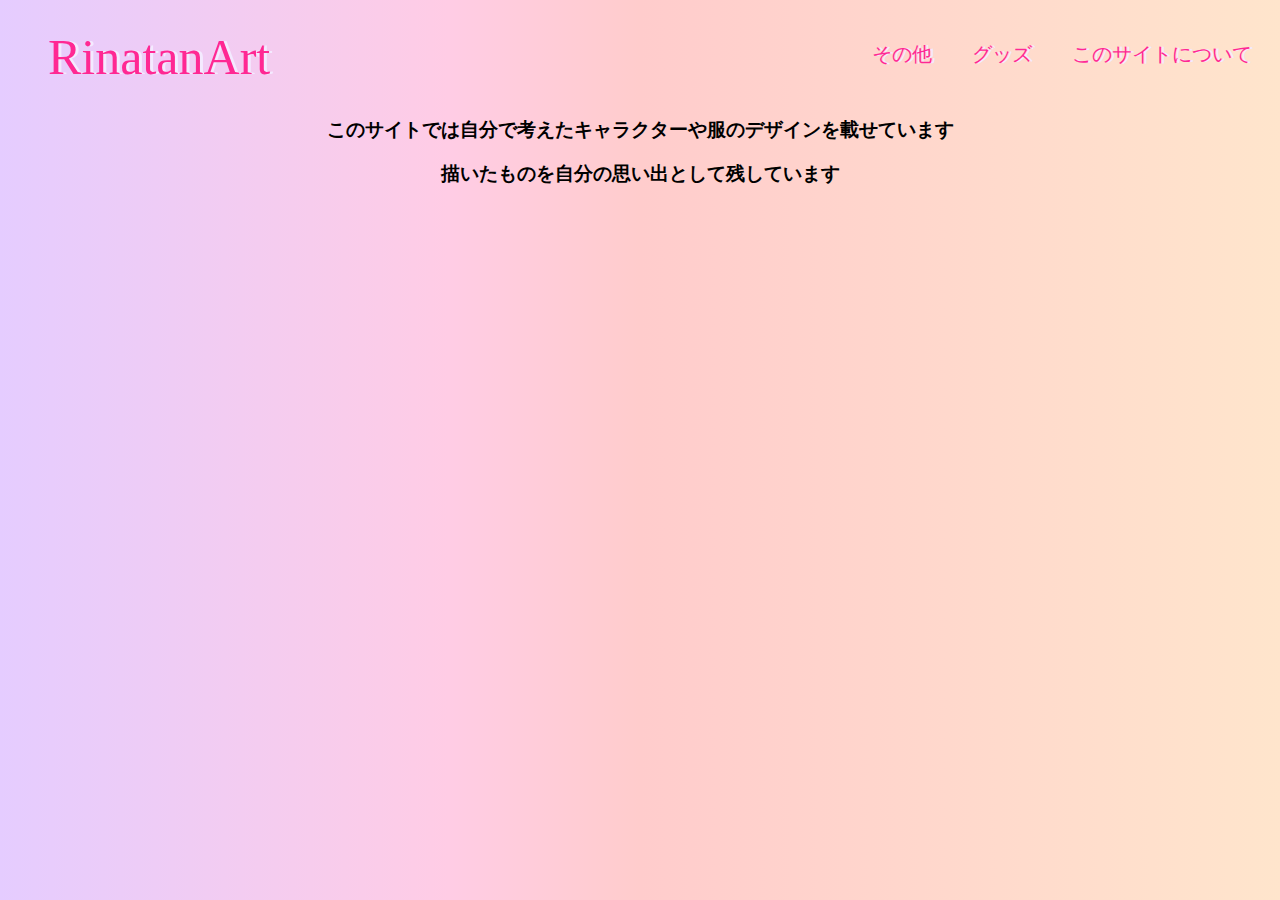
==== aboutsite.html @ 8abc04d4 "all charge" ====
<html lang="ja">


    <head>
        <meta charset="UTF-8">
        <link rel="stylesheet" href="layout.css">
        <link rel="shortcut icon" href="MC2/favicon.png">
        <title>RinatanArt</title>
    </head>



    <body>
        
        <!--ヘッダー部分-->
        <div class="header-big">

            <div class="header-logo-big">
            <p><a href="index.html">RinatanArt</a></p>
            </div>


            <div class="header-list-big">
                <ul>
                <li><a href="aboutsite.html">このサイトについて</a></li>
                <li><a href="guzzu.html">グッズ</a></li>
                <li><a href="other.html">その他</a></li>
                </ul>
            </div>

        </div>

        <div class="header-small">

            <div class="header-logo-small">
            <p><a href="index.html">RinatanArt</a></p>
            </div>


            <div class="header-list-small">
                <ul>
                <li id="li-first"><a href="aboutsite.html">このサイトについて</a></li>
                <li><a href="guzzu.html">グッズ</a></li>
                <li><a href="other.html">その他</a></li>
                </ul>
            </div>

        </div>
        <!--ヘッダー部分終了--->


        <div class="art-main">

            <div class="art">
                <h3>このサイトでは自分で考えたキャラクターや服のデザインを載せています</h3>
                <h3>描いたものを自分の思い出として残しています</h3>
            </div>
            
        </div>









    <script></script>

    </body>





</html>
---- layout.css ----
/*stylesheet*/

a{
	text-decoration:none;
}
body{
	/*background-color:#ffdbff;*/
	/*background:linear-gradient(to right,#e2c6ff,#ff89c4 35%,#ff8484 50%,);*/
	/*2つ下*/
	/*background:linear-gradient(to right,#e8d1ff,#ffa8d3 35%,#ff9e9e 50%,#ffedab);*/
	/*下から6つ目の色*/
	/*background:linear-gradient(to right,#efe0ff,#887c82 35%,#ffe0e0 50%,#ffefe0);*/	

	/*下から8つ目の色*/
	/*background:linear-gradient(to right,#ead6ff,#ffd6ea 35%,#ffd6d6 50%,#ffead6);*/

	/*下から10つ目の色*/
	background:linear-gradient(to right,#e5ccff,#ffcce5 35%,#ffcccc 50%,#ffe5cc);
}

/*ヘッダー部分*/
.header-big{
	height:90px;
	/*background-color:pink;*/
	width:100%;
}
.header-logo-big{
	font-size:50px;
	float:left;
	padding:20px 40px;
}
.header-logo-big a{
	color:#ff2893;
	text-shadow: 3px 0 0 #f4eaff;
	font-family:Comic Sans MS;
	/*color:#ff2893;*/
	/*color:#8e1eff;*/
}
.header-big p{
	color:red;
	margin:0px;
}
.header-list-big li{
	float:right;
	font-size:20px;
	font-family:Comic Sans MS;
	padding:33px 20px;
	list-style:none;
}
.header-list-big a{
	font-family:Comic Sans MS;
	color:#ff2893;
	text-shadow: 3px 0 0 #f4eaff;
}
.header-list-big{
	width:100%;
}
.header-small{
	display: none;
}
/*ヘッダー部分終了*/


/*イントロ部分*/
.intro{
	font-size:25px;
	color:#ff2893;
	text-shadow: 3px 0 0 #f4eaff;
	font-family:Comic Sans MS;
	/*background-color:#FFD5EC;*/
	width:100%;	
	margin:0px 0px;
}
.intro p{
	text-align:center;
}

/*イントロ部分終了*/


/*スライダー部分*/
.sliders{
	/*
	border-top:solid 5px blue;
	border-bottom:solid 5px blue;
	*/
	widows:100%;
	height:650px;
	overflow:hidden;
	/*padding-left:130px;*/
	/*padding-right:90px;*/
}
.slider-wrapper{
	width:300%;
	position:relative;
	left:0;
	will-change:transform;
	animation:slider 10s infinite;
}
.slide-item{
	position:relative;
	display: flex;
	float:left;
	margin:0px;
	align-items: center;
}

@keyframes slider{
	0%{
		transform:translateX(0);
	}
	33%{
		transform:translateX(-1000px);
	}
	66%{
		transform:translateX(-2000px);
	}
	100%{
		transform:translateX(0);
	}
}

#slider-small{
	display:none;
}

/*スライダー部分終了*/
	

/*検索部分*/

.color-search p{
	font-size:40px;
	font-family:Comic Sans MS;
	text-align:center;
	height:50px;
	padding:25px;
	border-top:solid 5px #ff2893;
	border-bottom:solid 5px #ff2893;
}
.color-search{
	height:100px;

}

/*検索部分終了*/



/*ペンキ画像部分*/


.main{
	height:1500px;
	background-color:none;
	margin-right:10px;
	margin-left:10px;
}
.color-item{
	display:inline-block;
	width:300px;
	height:300px;
	border:solid 1px black;
	margin-left:5%;
	margin-top:5%;
	border-radius:50%;
	
}
.color-item img{
	height:200px;
	width:200px;
	/*margin:13% 19%;*/
	margin-top:2%;
	margin-left:34%;
	border-radius: 5%;
	border-radius:15%;
	/*border:solid 3px black;*/
	border-right:solid 1px black;
	border-bottom:solid 1px black;
}
.main a{
	color:black;
}
#redticket{
	background:linear-gradient(140deg,#ff7f7f,white);
}
#pinkticket{
	background:linear-gradient(140deg,#ff7fbf,white);
}
#orangeticket{
	background:linear-gradient(140deg,#ffbf7f,white);
}
#yellowticket{
	background:linear-gradient(140deg,#ffff7f,white);
}
#greenticket{
	background:linear-gradient(140deg,#7fff7f,white);
}
#light-blueticket{
	background:linear-gradient(140deg,#7fffff,white);
}
#blueticket{
	background:linear-gradient(140deg,#7fbfff,white);
}
#purpleticket{
	background:linear-gradient(140deg,#bf7fff,white);
}
#clothticket{
	background:linear-gradient(140deg,#727272,white);
}
.color-item p{
	margin:0px;
	margin-top:17%;
	margin-left:18%;
	font-size:30px;
	font-weight:bond;
	font-family:Comic Sans MS;
	/*border-right:5px solid yellow;*/
	width:150px;
	float:left;
}
.color-item h5{
	font-size:30px;
	font-weight:bond;
	font-family:Comic Sans MS;
	/*border-right:5px solid yellow;*/
	width:150px;
	float:left;
	margin:0;
	margin:40%;
	margin-left:38%;
}
#red{

	text-shadow: crimson 1px 0px 10px;
	/*text-shadow: 1px 1px 2px crimson;*/
}
#pink{
	text-shadow: deeppink 1px 0px 10px;
}
#orange{
	text-shadow: darkorange 1px 0px 10px;
}
#yellow{
	text-shadow:yellow 1px 0px 10px;
}
#green{
	text-shadow:#228B22 1px 0px 10px;
}
#light-blue{
	text-shadow:#00BFFF 1px 0px 10px;
}
#blue{
	text-shadow:#1E90FF 1px 0px 10px;
}
#purple{
	text-shadow:#9932CC 1px 0px 10px;
}
#cloth{
	text-shadow:#525252 1px 0px 10px;
}
#blank{
	height:250px;
	width:30px;
	opacity:0.5;
}


/*ペンキ画像部分終了*/


/*color-item-ヘッダー部分*/

.header2{
	background-color:rgba(255,213,236,0.3);
	margin:0px;
	height:100px;
}
.header2 p{
	/*color:#ff2893;*/
	font-family:"Comic Sans MS";
	font-size:50px;
	text-align:center;
}



/*color-itemヘッダー部分終了*/



/*color-itemメイン部分*/


/*
.art-main{
	background-color:#003300;
	height:1000px;
	margin:0px 40px;
	border-left:10px solid yellow;
	border-right:10px solid yellow;
}
*/


/*color-itemメイン部分終了*/



/*絵の部分*/

.art{
	height:500px;
}
.art-red img{
	/*height:350px;*/
	/*width:350px;*/
	margin-top:35px;
	margin-left:45px;
	margin-right:35px;
	margin-bottom:15px;
	float:left;
	border:10px solid rgba(255,127,127,0.2);
	box-shadow:10px 10px 15px -10px;
}
.art-pink img{
	/*height:350px;*/
	/*width:350px;*/
	margin-top:35px;
	margin-left:45px;
	margin-right:35px;
	margin-bottom:15px;
	float:left;
	border:10px solid rgba(255,127,255,0.2);
	box-shadow:10px 10px 15px -10px;
}
.art-orange img{
	/*height:350px;*/
	/*width:350px;*/
	margin-top:35px;
	margin-left:45px;
	margin-right:35px;
	margin-bottom:15px;
	float:left;
	border:10px solid rgba(255,191,127,0.2);
	box-shadow:10px 10px 15px -10px;
}
.art-yellow img{
	/*height:350px;*/
	/*width:350px;*/
	margin-top:35px;
	margin-left:45px;
	margin-right:35px;
	margin-bottom:15px;
	float:left;
	border:10px solid rgba(255,255,127,0.2);
	box-shadow:10px 10px 15px -10px;
}
.art-green img{
	/*height:350px;*/
	/*width:350px;*/
	margin-top:35px;
	margin-left:45px;
	margin-right:35px;
	margin-bottom:15px;
	float:left;
	border:10px solid rgba(191,255,127,0.2);
	box-shadow:10px 10px 15px -10px;
}
.art-lightblue img{
	/*height:350px;*/
	/*width:350px;*/
	margin-top:35px;
	margin-left:45px;
	margin-right:35px;
	margin-bottom:15px;
	float:left;
	border:10px solid rgba(127,255,255,0.2);
	box-shadow:10px 10px 15px -10px;
}
.art-blue img{
	/*height:350px;*/
	/*width:350px;*/
	margin-top:35px;
	margin-left:45px;
	margin-right:35px;
	margin-bottom:15px;
	float:left;
	border:10px solid rgba(127,191,255,0.2);
	box-shadow:10px 10px 15px -10px;
}
.art-purple img{
	/*height:350px;*/
	/*width:350px;*/
	margin-top:35px;
	margin-left:45px;
	margin-right:35px;
	margin-bottom:15px;
	float:left;
	border:10px solid rgba(191,127,255,0.2);
	box-shadow:10px 10px 15px -10px;
}
.art-cloth img{
	height:400px;
	width:550px;
	margin-top:35px;
	margin-left:3%;
	/*margin-right:35px;*/
	margin-bottom:15px;
	float:left;
	border:10px solid rgba(243,243,243,0.2);
	box-shadow:10px 10px 15px -10px;
}


#pigra{
	height:350px;
	width:350px;
}


/*絵の部分終了*/


/*絵の説明文*/

.artdes{
	float:left;
	margin-top:45px;
	margin-left:20px;
	border:5px solid yellow;
	padding:5px;
	background-color:#003300;
	border-radius:10px;
}
.artdes p{
	font-family:Comic Sans MS;
	font-size:20px;
	color:white;
}


/*絵の説明文終了*/


/*いいねボタン*/

.good{
	height:100px;
	width:100px;
	margin-left:130px;
}
button{
	background-color:pink;
	height:70px;
	width:200px;
	font-size:40px;
	font-family:Comic Sans MS;
	border-radius:30px;
}


/*いいねボタン終了*/


/*yellowの部分の2個目のネズミのイラスト*/

#mouse-art{
	height:350px;
	width:500px;
	margin-right:0px;
}

/*yellowの部分の2個目のネズミのイラスト終了*/


/*greenの部分の1個目の電話のイラスト*/

#green-phone{
	height:350px;
	width:500px;
}

/*greenの部分の1個目の電話のイラスト終了*/

/*guzzuのページ*/
#guzzu_main p{
	text-align:center;
	font-family:Comic Sans MS;
	color:black;
	font-size:30px;
}

/*guzzuのページ*/


/*aboutesitaのページ*/

.about{
	margin:0;
}

.about p{
	text-align:center;
	font-family:Comic Sans MS;
	color:black;
	font-size:30px;
}

/*aboutesiteのページ終了*/

/*footer部分開始*/
#footer{
	background-color: #f9f4ff;
	height:500px;
}

/*footer部分終了*/

/*orange.html開始*/
.art h3{
	text-align:center;
}

/*orange.html終了*/


@media screen and (max-width:767px) {

/*ヘッダー部分*/
.header-big{
	display:none;
}
.header-small{
	display:block;
	height:90px;
	/*background-color:pink;*/
	width:100%;
}
.header-logo-small{
	font-size:40px;
	text-align:center;
}
.header-logo-small a{
	color:#ff2893;
	/*color:#8e1eff;*/
}
.header-small p{
	color:#ff2893;
	margin:0px;
}
.header-list-small li{
	font-size:10%;
	margin:1% 5%;
	font-family:Comic Sans MS;
	/*padding:33px 20px;*/
	list-style:none;
	float:left;
}
.header-list-small a{
	color:#ff2893;
}
#li-first{
	margin-left:23%;
}

.header-list-small{
	width:100%;
}
/*ヘッダー部分終了*/

/*イントロ部分*/
.intro{
	width:100%;
}
.intro p{
	font-size:5px;
	text-align:center;
}

/*イントロ部分終了*/

/*スライダー部分開始*/

#slider-big{
	display:none;
}

#slider-small{
	display:block;
}
#slider-small img{
	width:100%;
}


/*スライダー部分終了*/



/*カラー選択部分開始*/
.color-item{
	display:inline-block;
	width:200px;
	height:200px;
	/*border:solid 3px blue;*/
	margin-left:10%;
	margin-top:5%;
	border-radius:50%;
}
.color-item img{
	height:130px;
	width:130px;
	/*margin:13% 19%;*/
	margin-top:2%;
	margin-left:34%;
	border-radius: 5%;
	border-radius:15%;
}
.color-item p{
	margin:0px;
	margin-top:17%;
	margin-left:18%;
	font-size:20px;
	font-weight:bond;
	font-family:Comic Sans MS;
	/*border-right:5px solid yellow;*/
	width:150px;
	float:left;
}
/*カラー選択部分終了*/

/*aboutesitaのページ*/	
.about p{
	text-align:center;
	font-family:Comic Sans MS;
	color:black;
	font-size:15px;
}

/*aboutesiteのページ終了*/


/*各作品サイズ開始*/
#pigra{
	height:350px;
	width:350px;
}

.art-cloth img{
	height:400px;
	width:550px;
	margin-top:35px;
	margin-left:3%;
	/*margin-right:35px;*/
	margin-bottom:15px;
	float:left;
	border:10px solid rgba(243,243,243,0.2);
	box-shadow:10px 10px 15px -10px;
}



/*各作品サイズ終了*/



}
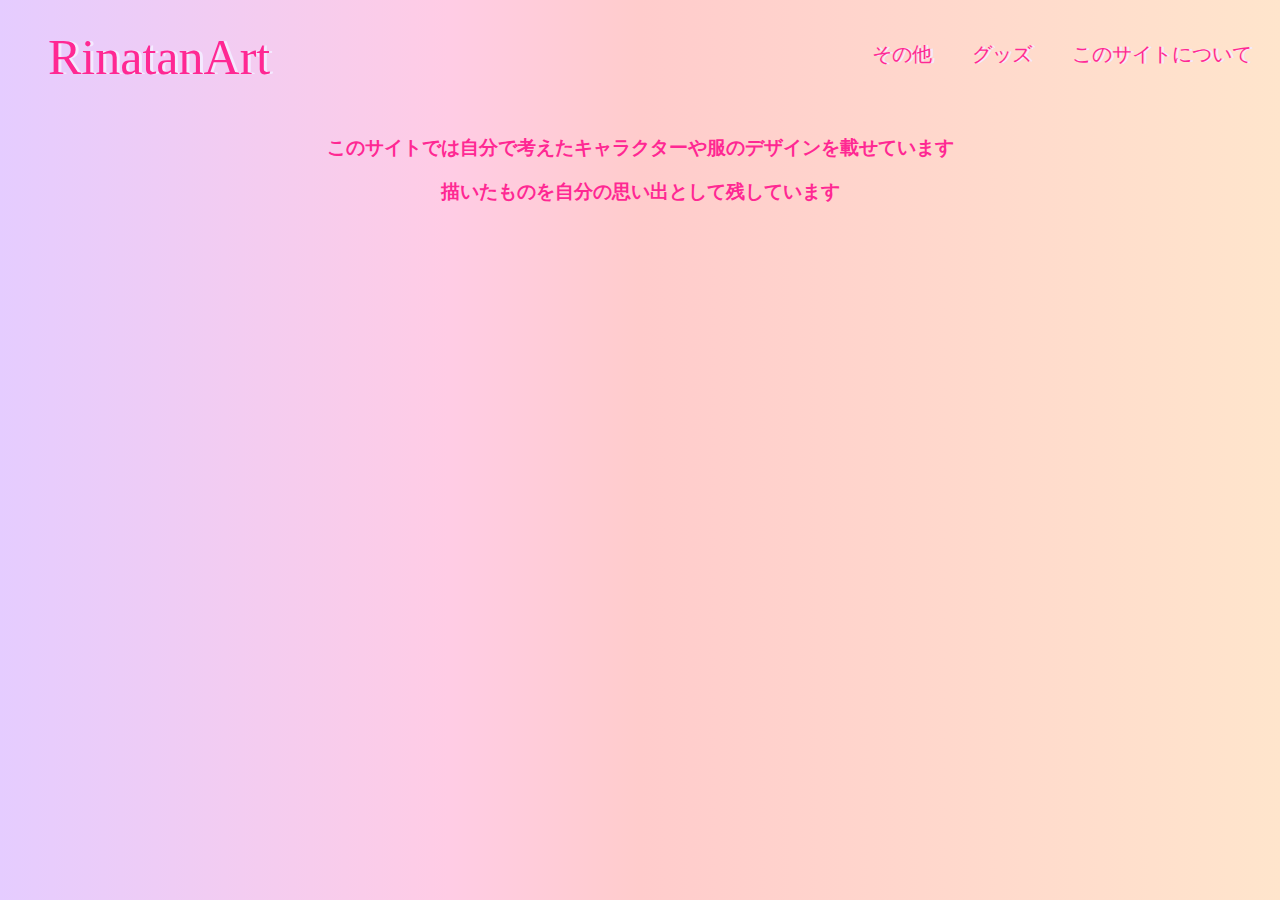
==== commit dae230cc: "other_about resite" ====
--- a/aboutsite.html
+++ b/aboutsite.html
@@ -6,6 +6,15 @@
         <link rel="stylesheet" href="layout.css">
         <link rel="shortcut icon" href="MC2/favicon.png">
         <title>RinatanArt</title>
+        <!-- Global site tag (gtag.js) - Google Analytics -->
+        <script async src="https://www.googletagmanager.com/gtag/js?id=G-3Z1XG02672"></script>
+        <script>
+            window.dataLayer = window.dataLayer || [];
+            function gtag(){dataLayer.push(arguments);}
+            gtag('js', new Date());
+
+            gtag('config', 'G-3Z1XG02672');
+        </script>
     </head>
 
 
@@ -52,6 +61,7 @@
         <div class="art-main">
 
             <div class="art">
+                <br>
                 <h3>このサイトでは自分で考えたキャラクターや服のデザインを載せています</h3>
                 <h3>描いたものを自分の思い出として残しています</h3>
             </div>
--- a/layout.css
+++ b/layout.css
@@ -1,667 +1,623 @@
 /*stylesheet*/
 
-a{
-	text-decoration:none;
-}
-body{
-	/*background-color:#ffdbff;*/
-	/*background:linear-gradient(to right,#e2c6ff,#ff89c4 35%,#ff8484 50%,);*/
-	/*2つ下*/
-	/*background:linear-gradient(to right,#e8d1ff,#ffa8d3 35%,#ff9e9e 50%,#ffedab);*/
-	/*下から6つ目の色*/
-	/*background:linear-gradient(to right,#efe0ff,#887c82 35%,#ffe0e0 50%,#ffefe0);*/	
-
-	/*下から8つ目の色*/
-	/*background:linear-gradient(to right,#ead6ff,#ffd6ea 35%,#ffd6d6 50%,#ffead6);*/
-
-	/*下から10つ目の色*/
-	background:linear-gradient(to right,#e5ccff,#ffcce5 35%,#ffcccc 50%,#ffe5cc);
-}
-
-/*ヘッダー部分*/
-.header-big{
-	height:90px;
-	/*background-color:pink;*/
-	width:100%;
-}
-.header-logo-big{
-	font-size:50px;
-	float:left;
-	padding:20px 40px;
-}
-.header-logo-big a{
-	color:#ff2893;
-	text-shadow: 3px 0 0 #f4eaff;
-	font-family:Comic Sans MS;
-	/*color:#ff2893;*/
-	/*color:#8e1eff;*/
-}
-.header-big p{
-	color:red;
-	margin:0px;
-}
-.header-list-big li{
-	float:right;
-	font-size:20px;
-	font-family:Comic Sans MS;
-	padding:33px 20px;
-	list-style:none;
-}
-.header-list-big a{
-	font-family:Comic Sans MS;
-	color:#ff2893;
-	text-shadow: 3px 0 0 #f4eaff;
-}
-.header-list-big{
-	width:100%;
-}
-.header-small{
-	display: none;
-}
-/*ヘッダー部分終了*/
-
-
-/*イントロ部分*/
-.intro{
-	font-size:25px;
-	color:#ff2893;
-	text-shadow: 3px 0 0 #f4eaff;
-	font-family:Comic Sans MS;
-	/*background-color:#FFD5EC;*/
-	width:100%;	
-	margin:0px 0px;
-}
-.intro p{
-	text-align:center;
-}
-
-/*イントロ部分終了*/
-
-
-/*スライダー部分*/
-.sliders{
-	/*
-	border-top:solid 5px blue;
-	border-bottom:solid 5px blue;
-	*/
-	widows:100%;
-	height:650px;
-	overflow:hidden;
-	/*padding-left:130px;*/
-	/*padding-right:90px;*/
-}
-.slider-wrapper{
-	width:300%;
-	position:relative;
-	left:0;
-	will-change:transform;
-	animation:slider 10s infinite;
-}
-.slide-item{
-	position:relative;
-	display: flex;
-	float:left;
-	margin:0px;
-	align-items: center;
-}
-
-@keyframes slider{
-	0%{
-		transform:translateX(0);
-	}
-	33%{
-		transform:translateX(-1000px);
-	}
-	66%{
-		transform:translateX(-2000px);
-	}
-	100%{
-		transform:translateX(0);
-	}
-}
-
-#slider-small{
-	display:none;
-}
-
-/*スライダー部分終了*/
-	
-
-/*検索部分*/
-
-.color-search p{
-	font-size:40px;
-	font-family:Comic Sans MS;
-	text-align:center;
-	height:50px;
-	padding:25px;
-	border-top:solid 5px #ff2893;
-	border-bottom:solid 5px #ff2893;
-}
-.color-search{
-	height:100px;
-
-}
-
-/*検索部分終了*/
-
-
-
-/*ペンキ画像部分*/
-
-
-.main{
-	height:1500px;
-	background-color:none;
-	margin-right:10px;
-	margin-left:10px;
-}
-.color-item{
-	display:inline-block;
-	width:300px;
-	height:300px;
-	border:solid 1px black;
-	margin-left:5%;
-	margin-top:5%;
-	border-radius:50%;
-	
-}
-.color-item img{
-	height:200px;
-	width:200px;
-	/*margin:13% 19%;*/
-	margin-top:2%;
-	margin-left:34%;
-	border-radius: 5%;
-	border-radius:15%;
-	/*border:solid 3px black;*/
-	border-right:solid 1px black;
-	border-bottom:solid 1px black;
-}
-.main a{
-	color:black;
-}
-#redticket{
-	background:linear-gradient(140deg,#ff7f7f,white);
-}
-#pinkticket{
-	background:linear-gradient(140deg,#ff7fbf,white);
-}
-#orangeticket{
-	background:linear-gradient(140deg,#ffbf7f,white);
-}
-#yellowticket{
-	background:linear-gradient(140deg,#ffff7f,white);
-}
-#greenticket{
-	background:linear-gradient(140deg,#7fff7f,white);
-}
-#light-blueticket{
-	background:linear-gradient(140deg,#7fffff,white);
-}
-#blueticket{
-	background:linear-gradient(140deg,#7fbfff,white);
-}
-#purpleticket{
-	background:linear-gradient(140deg,#bf7fff,white);
-}
-#clothticket{
-	background:linear-gradient(140deg,#727272,white);
-}
-.color-item p{
-	margin:0px;
-	margin-top:17%;
-	margin-left:18%;
-	font-size:30px;
-	font-weight:bond;
-	font-family:Comic Sans MS;
-	/*border-right:5px solid yellow;*/
-	width:150px;
-	float:left;
-}
-.color-item h5{
-	font-size:30px;
-	font-weight:bond;
-	font-family:Comic Sans MS;
-	/*border-right:5px solid yellow;*/
-	width:150px;
-	float:left;
-	margin:0;
-	margin:40%;
-	margin-left:38%;
-}
-#red{
-
-	text-shadow: crimson 1px 0px 10px;
-	/*text-shadow: 1px 1px 2px crimson;*/
-}
-#pink{
-	text-shadow: deeppink 1px 0px 10px;
-}
-#orange{
-	text-shadow: darkorange 1px 0px 10px;
-}
-#yellow{
-	text-shadow:yellow 1px 0px 10px;
-}
-#green{
-	text-shadow:#228B22 1px 0px 10px;
-}
-#light-blue{
-	text-shadow:#00BFFF 1px 0px 10px;
-}
-#blue{
-	text-shadow:#1E90FF 1px 0px 10px;
-}
-#purple{
-	text-shadow:#9932CC 1px 0px 10px;
-}
-#cloth{
-	text-shadow:#525252 1px 0px 10px;
-}
-#blank{
-	height:250px;
-	width:30px;
-	opacity:0.5;
-}
-
-
-/*ペンキ画像部分終了*/
-
-
-/*color-item-ヘッダー部分*/
-
-.header2{
-	background-color:rgba(255,213,236,0.3);
-	margin:0px;
-	height:100px;
-}
-.header2 p{
-	/*color:#ff2893;*/
-	font-family:"Comic Sans MS";
-	font-size:50px;
-	text-align:center;
-}
-
-
-
-/*color-itemヘッダー部分終了*/
-
-
-
-/*color-itemメイン部分*/
-
-
-/*
-.art-main{
-	background-color:#003300;
-	height:1000px;
-	margin:0px 40px;
-	border-left:10px solid yellow;
-	border-right:10px solid yellow;
-}
-*/
-
-
-/*color-itemメイン部分終了*/
-
-
-
-/*絵の部分*/
-
-.art{
-	height:500px;
-}
-.art-red img{
-	/*height:350px;*/
-	/*width:350px;*/
-	margin-top:35px;
-	margin-left:45px;
-	margin-right:35px;
-	margin-bottom:15px;
-	float:left;
-	border:10px solid rgba(255,127,127,0.2);
-	box-shadow:10px 10px 15px -10px;
-}
-.art-pink img{
-	/*height:350px;*/
-	/*width:350px;*/
-	margin-top:35px;
-	margin-left:45px;
-	margin-right:35px;
-	margin-bottom:15px;
-	float:left;
-	border:10px solid rgba(255,127,255,0.2);
-	box-shadow:10px 10px 15px -10px;
-}
-.art-orange img{
-	/*height:350px;*/
-	/*width:350px;*/
-	margin-top:35px;
-	margin-left:45px;
-	margin-right:35px;
-	margin-bottom:15px;
-	float:left;
-	border:10px solid rgba(255,191,127,0.2);
-	box-shadow:10px 10px 15px -10px;
-}
-.art-yellow img{
-	/*height:350px;*/
-	/*width:350px;*/
-	margin-top:35px;
-	margin-left:45px;
-	margin-right:35px;
-	margin-bottom:15px;
-	float:left;
-	border:10px solid rgba(255,255,127,0.2);
-	box-shadow:10px 10px 15px -10px;
-}
-.art-green img{
-	/*height:350px;*/
-	/*width:350px;*/
-	margin-top:35px;
-	margin-left:45px;
-	margin-right:35px;
-	margin-bottom:15px;
-	float:left;
-	border:10px solid rgba(191,255,127,0.2);
-	box-shadow:10px 10px 15px -10px;
-}
-.art-lightblue img{
-	/*height:350px;*/
-	/*width:350px;*/
-	margin-top:35px;
-	margin-left:45px;
-	margin-right:35px;
-	margin-bottom:15px;
-	float:left;
-	border:10px solid rgba(127,255,255,0.2);
-	box-shadow:10px 10px 15px -10px;
-}
-.art-blue img{
-	/*height:350px;*/
-	/*width:350px;*/
-	margin-top:35px;
-	margin-left:45px;
-	margin-right:35px;
-	margin-bottom:15px;
-	float:left;
-	border:10px solid rgba(127,191,255,0.2);
-	box-shadow:10px 10px 15px -10px;
-}
-.art-purple img{
-	/*height:350px;*/
-	/*width:350px;*/
-	margin-top:35px;
-	margin-left:45px;
-	margin-right:35px;
-	margin-bottom:15px;
-	float:left;
-	border:10px solid rgba(191,127,255,0.2);
-	box-shadow:10px 10px 15px -10px;
-}
-.art-cloth img{
-	height:400px;
-	width:550px;
-	margin-top:35px;
-	margin-left:3%;
-	/*margin-right:35px;*/
-	margin-bottom:15px;
-	float:left;
-	border:10px solid rgba(243,243,243,0.2);
-	box-shadow:10px 10px 15px -10px;
-}
-
-
-#pigra{
-	height:350px;
-	width:350px;
-}
-
-
-/*絵の部分終了*/
-
-
-/*絵の説明文*/
-
-.artdes{
-	float:left;
-	margin-top:45px;
-	margin-left:20px;
-	border:5px solid yellow;
-	padding:5px;
-	background-color:#003300;
-	border-radius:10px;
-}
-.artdes p{
-	font-family:Comic Sans MS;
-	font-size:20px;
-	color:white;
-}
-
-
-/*絵の説明文終了*/
-
-
-/*いいねボタン*/
-
-.good{
-	height:100px;
-	width:100px;
-	margin-left:130px;
-}
-button{
-	background-color:pink;
-	height:70px;
-	width:200px;
-	font-size:40px;
-	font-family:Comic Sans MS;
-	border-radius:30px;
-}
-
-
-/*いいねボタン終了*/
-
-
-/*yellowの部分の2個目のネズミのイラスト*/
-
-#mouse-art{
-	height:350px;
-	width:500px;
-	margin-right:0px;
-}
-
-/*yellowの部分の2個目のネズミのイラスト終了*/
-
-
-/*greenの部分の1個目の電話のイラスト*/
-
-#green-phone{
-	height:350px;
-	width:500px;
-}
-
-/*greenの部分の1個目の電話のイラスト終了*/
-
-/*guzzuのページ*/
-#guzzu_main p{
-	text-align:center;
-	font-family:Comic Sans MS;
-	color:black;
-	font-size:30px;
-}
-
-/*guzzuのページ*/
-
-
-/*aboutesitaのページ*/
-
-.about{
-	margin:0;
-}
-
-.about p{
-	text-align:center;
-	font-family:Comic Sans MS;
-	color:black;
-	font-size:30px;
-}
-
-/*aboutesiteのページ終了*/
-
-/*footer部分開始*/
-#footer{
-	background-color: #f9f4ff;
-	height:500px;
-}
-
-/*footer部分終了*/
-
-/*orange.html開始*/
-.art h3{
-	text-align:center;
-}
-
-/*orange.html終了*/
-
-
-@media screen and (max-width:767px) {
-
-/*ヘッダー部分*/
-.header-big{
-	display:none;
-}
-.header-small{
-	display:block;
-	height:90px;
-	/*background-color:pink;*/
-	width:100%;
-}
-.header-logo-small{
-	font-size:40px;
-	text-align:center;
-}
-.header-logo-small a{
-	color:#ff2893;
-	/*color:#8e1eff;*/
-}
-.header-small p{
-	color:#ff2893;
-	margin:0px;
-}
-.header-list-small li{
-	font-size:10%;
-	margin:1% 5%;
-	font-family:Comic Sans MS;
-	/*padding:33px 20px;*/
-	list-style:none;
-	float:left;
-}
-.header-list-small a{
-	color:#ff2893;
-}
-#li-first{
-	margin-left:23%;
-}
-
-.header-list-small{
-	width:100%;
-}
-/*ヘッダー部分終了*/
-
-/*イントロ部分*/
-.intro{
-	width:100%;
-}
-.intro p{
-	font-size:5px;
-	text-align:center;
-}
-
-/*イントロ部分終了*/
-
-/*スライダー部分開始*/
-
-#slider-big{
-	display:none;
-}
-
-#slider-small{
-	display:block;
-}
-#slider-small img{
-	width:100%;
-}
-
-
-/*スライダー部分終了*/
-
-
-
-/*カラー選択部分開始*/
-.color-item{
-	display:inline-block;
-	width:200px;
-	height:200px;
-	/*border:solid 3px blue;*/
-	margin-left:10%;
-	margin-top:5%;
-	border-radius:50%;
-}
-.color-item img{
-	height:130px;
-	width:130px;
-	/*margin:13% 19%;*/
-	margin-top:2%;
-	margin-left:34%;
-	border-radius: 5%;
-	border-radius:15%;
-}
-.color-item p{
-	margin:0px;
-	margin-top:17%;
-	margin-left:18%;
-	font-size:20px;
-	font-weight:bond;
-	font-family:Comic Sans MS;
-	/*border-right:5px solid yellow;*/
-	width:150px;
-	float:left;
-}
-/*カラー選択部分終了*/
-
-/*aboutesitaのページ*/	
-.about p{
-	text-align:center;
-	font-family:Comic Sans MS;
-	color:black;
-	font-size:15px;
-}
-
-/*aboutesiteのページ終了*/
-
-
-/*各作品サイズ開始*/
-#pigra{
-	height:350px;
-	width:350px;
-}
-
-.art-cloth img{
-	height:400px;
-	width:550px;
-	margin-top:35px;
-	margin-left:3%;
-	/*margin-right:35px;*/
-	margin-bottom:15px;
-	float:left;
-	border:10px solid rgba(243,243,243,0.2);
-	box-shadow:10px 10px 15px -10px;
-}
-
-
-
-/*各作品サイズ終了*/
+	a{
+		text-decoration:none;
+	}
+	body{
+		/*background-color:#ffdbff;*/
+		/*background:linear-gradient(to right,#e2c6ff,#ff89c4 35%,#ff8484 50%,);*/
+		/*2つ下*/
+		/*background:linear-gradient(to right,#e8d1ff,#ffa8d3 35%,#ff9e9e 50%,#ffedab);*/
+		/*下から6つ目の色*/
+		/*background:linear-gradient(to right,#efe0ff,#887c82 35%,#ffe0e0 50%,#ffefe0);*/	
+
+		/*下から8つ目の色*/
+		/*background:linear-gradient(to right,#ead6ff,#ffd6ea 35%,#ffd6d6 50%,#ffead6);*/
+
+		/*下から10つ目の色*/
+		background:linear-gradient(to right,#e5ccff,#ffcce5 35%,#ffcccc 50%,#ffe5cc);
+	}
+	
+	/*ヘッダー部分*/
+	.header-big{
+		height:90px;
+		/*background-color:pink;*/
+		width:100%;
+	}
+	.header-logo-big{
+		font-size:50px;
+		float:left;
+		padding:20px 40px;
+	}
+	.header-logo-big a{
+		color:#ff2893;
+		text-shadow: 3px 0 0 #f4eaff;
+		font-family:Comic Sans MS;
+		/*color:#ff2893;*/
+		/*color:#8e1eff;*/
+	}
+	.header-big p{
+		color:red;
+		margin:0px;
+	}
+	.header-list-big li{
+		float:right;
+		font-size:20px;
+		font-family:Comic Sans MS;
+		padding:33px 20px;
+		list-style:none;
+	}
+	.header-list-big a{
+		font-family:Comic Sans MS;
+		color:#ff2893;
+		text-shadow: 3px 0 0 #f4eaff;
+	}
+	.header-list-big{
+		width:100%;
+	}
+	.header-small{
+		display: none;
+	}
+	/*ヘッダー部分終了*/
+	
+	
+	/*イントロ部分*/
+	.intro{
+		font-size:25px;
+		color:#ff2893;
+		text-shadow: 3px 0 0 #f4eaff;
+		font-family:Comic Sans MS;
+		/*background-color:#FFD5EC;*/
+		width:100%;	
+		margin:0px 0px;
+	}
+	.intro p{
+		text-align:center;
+	}
+	
+	/*イントロ部分終了*/
+	
+	
+	/*スライダー部分*/
+	.sliders{
+		/*
+		border-top:solid 5px blue;
+		border-bottom:solid 5px blue;
+		*/
+		widows:100%;
+		height:650px;
+		overflow:hidden;
+		/*padding-left:130px;*/
+		/*padding-right:90px;*/
+	}
+	.slider-wrapper{
+		width:300%;
+		position:relative;
+		left:0;
+		will-change:transform;
+		animation:slider 10s infinite;
+	}
+	.slide-item{
+		position:relative;
+		display: flex;
+		float:left;
+		margin:0px;
+		align-items: center;
+	}
+	
+	@keyframes slider{
+		0%{
+			transform:translateX(0);
+		}
+		33%{
+			transform:translateX(-1000px);
+		}
+		66%{
+			transform:translateX(-2000px);
+		}
+		100%{
+			transform:translateX(0);
+		}
+	}
+
+	#slider-small{
+		display:none;
+	}
+
+	/*スライダー部分終了*/
+		
+	
+	/*検索部分*/
+	
+	.color-search p{
+		font-size:40px;
+		font-family:Comic Sans MS;
+		text-align:center;
+		height:50px;
+		padding:25px;
+		border-top:solid 5px #ff2893;
+		border-bottom:solid 5px #ff2893;
+	}
+	.color-search{
+		height:100px;
+
+	}
+	
+	/*検索部分終了*/
+	
+	
+	
+	/*ペンキ画像部分*/
+	
+	
+	.main{
+		height:1500px;
+		background-color:none;
+		margin-right:10px;
+		margin-left:10px;
+	}
+	.color-item{
+		display:inline-block;
+		width:300px;
+		height:300px;
+		border:solid 1px black;
+		margin-left:7%;
+		margin-top:5%;
+		border-radius:50%;
+		
+	}
+	.color-item img{
+		height:200px;
+		width:200px;
+		/*margin:13% 19%;*/
+		margin-top:2%;
+		margin-left:34%;
+		border-radius: 5%;
+		border-radius:15%;
+		/*border:solid 3px black;*/
+		border-right:solid 1px black;
+		border-bottom:solid 1px black;
+	}
+	.main a{
+		color:black;
+	}
+	#redticket{
+		background:linear-gradient(140deg,#ff7f7f,white);
+	}
+	#pinkticket{
+		background:linear-gradient(140deg,#ff7fbf,white);
+	}
+	#orangeticket{
+		background:linear-gradient(140deg,#ffbf7f,white);
+	}
+	#yellowticket{
+		background:linear-gradient(140deg,#ffff7f,white);
+	}
+	#greenticket{
+		background:linear-gradient(140deg,#7fff7f,white);
+	}
+	#light-blueticket{
+		background:linear-gradient(140deg,#7fffff,white);
+	}
+	#blueticket{
+		background:linear-gradient(140deg,#7fbfff,white);
+	}
+	#purpleticket{
+		background:linear-gradient(140deg,#bf7fff,white);
+	}
+	#clothticket{
+		background:linear-gradient(140deg,#727272,white);
+	}
+	.color-item p{
+		margin:0px;
+		margin-top:17%;
+		margin-left:18%;
+		font-size:30px;
+		font-weight:bond;
+		font-family:Comic Sans MS;
+		/*border-right:5px solid yellow;*/
+		width:150px;
+		float:left;
+	}
+	.color-item h5{
+		font-size:30px;
+		font-weight:bond;
+		font-family:Comic Sans MS;
+		/*border-right:5px solid yellow;*/
+		width:150px;
+		float:left;
+		margin:0;
+		margin:40%;
+		margin-left:38%;
+	}
+	#red{
+
+		text-shadow: crimson 1px 0px 10px;
+		/*text-shadow: 1px 1px 2px crimson;*/
+	}
+	#pink{
+		text-shadow: deeppink 1px 0px 10px;
+	}
+	#orange{
+		text-shadow: darkorange 1px 0px 10px;
+	}
+	#yellow{
+		text-shadow:yellow 1px 0px 10px;
+	}
+	#green{
+		text-shadow:#228B22 1px 0px 10px;
+	}
+	#light-blue{
+		text-shadow:#00BFFF 1px 0px 10px;
+	}
+	#blue{
+		text-shadow:#1E90FF 1px 0px 10px;
+	}
+	#purple{
+		text-shadow:#9932CC 1px 0px 10px;
+	}
+	#cloth{
+		text-shadow:#525252 1px 0px 10px;
+	}
+	#blank{
+		height:250px;
+		width:30px;
+		opacity:0.5;
+	}
+
+
+	/*ペンキ画像部分終了*/
+	
+	
+	/*color-item-ヘッダー部分*/
+	
+	.header2{
+		background-color:rgba(255,213,236,0.3);
+		margin:0px;
+		height:100px;
+	}
+	.header2 p{
+		/*color:#ff2893;*/
+		font-family:"Comic Sans MS";
+		font-size:50px;
+		text-align:center;
+	}
+
+	
+	
+	/*color-itemヘッダー部分終了*/
+		
+	
+	/*絵の部分*/
+	
+	.art{
+		height:500px;
+	}
+	.art-red img{
+		/*height:350px;*/
+		/*width:350px;*/
+		float:left;
+		border:10px solid rgba(255,127,127,0.2);
+		box-shadow:10px 10px 15px -10px;
+	}
+	.art-pink img{
+		/*height:350px;*/
+		/*width:350px;*/
+		float:left;
+		border:10px solid rgba(255,127,255,0.2);
+		box-shadow:10px 10px 15px -10px;
+	}
+	.art-orange img{
+		/*height:350px;*/
+		/*width:350px;*/
+		float:left;
+		border:10px solid rgba(255,191,127,0.2);
+		box-shadow:10px 10px 15px -10px;
+	}
+	.art-yellow img{
+		/*height:350px;*/
+		/*width:350px;*/
+		float:left;
+		border:10px solid rgba(255,255,127,0.2);
+		box-shadow:10px 10px 15px -10px;
+	}
+	.art-green img{
+		/*height:350px;*/
+		/*width:350px;*/
+		float:left;
+		border:10px solid rgba(191,255,127,0.2);
+		box-shadow:10px 10px 15px -10px;
+	}
+	.art-lightblue img{
+		/*height:350px;*/
+		/*width:350px;*/
+		float:left;
+		border:10px solid rgba(127,255,255,0.2);
+		box-shadow:10px 10px 15px -10px;
+	}
+	.art-blue img{
+		/*height:350px;*/
+		/*width:350px;*/
+		float:left;
+		border:10px solid rgba(127,191,255,0.2);
+		box-shadow:10px 10px 15px -10px;
+	}
+	.art-purple img{
+		/*height:350px;*/
+		/*width:350px;*/
+		float:left;
+		border:10px solid rgba(191,127,255,0.2);
+		box-shadow:10px 10px 15px -10px;
+	}
+	.art-cloth img{
+		height:400px;
+		width:550px;
+		margin-top:35px;
+		margin-left:3%;
+		/*margin-right:35px;*/
+		margin-bottom:15px;
+		float:left;
+		border:10px solid rgba(243,243,243,0.2);
+		box-shadow:10px 10px 15px -10px;
+	}
+	.gb{
+		background-color: white;
+		border:solid 3px palevioletred;
+		width:60px;
+		height:60px;
+		border-radius: 50%;
+		outline:none;
+
+	}
+	
+
+	#pigra{
+		height:350px;
+		width:350px;
+	}
+	
+	
+	/*絵の部分終了*/
+	
+	/*pink.html開始*/
+	.art-pink{
+		position:relative;
+		width:500px;
+		height:500px;
+		margin:5%;
+	}
+	#PigraGood{
+		position:absolute;
+		top:58%;
+		left:58%;
+	}
+
+	/*pink.html終了*/
+	
+	
+	
+	/*yellowの部分の2個目のネズミのイラスト*/
+	
+	#mouse-art{
+		height:350px;
+		width:500px;
+		margin-right:0px;
+	}
+	
+	/*yellowの部分の2個目のネズミのイラスト終了*/
+	
+	
+	/*greenの部分の1個目の電話のイラスト*/
+	
+	#green-phone{
+		height:350px;
+		width:500px;
+	}
+	
+	/*greenの部分の1個目の電話のイラスト終了*/
+
+
+	/*guzzuのページ開始*/
+	.guzzu h4{
+		text-align:center;
+		color:#ff2893;
+	}
+	#guzz_look_btn{
+		border:solid 2px #ff2893;
+		border-radius: 5px;
+		color:#ff2893;	
+		box-shadow: 2px 2px 3px gray;
+		outline:none;	
+	}
+	#guzzu_page{
+		text-align: center;
+	}
+	#guzzu_page a{
+		color:#ff2893;
+	}
+	
+	/*guzzuのページ終了*/
+	
+	/*aboutesitaのページ*/
+	
+	.about{
+		margin:0;
+	}
+	
+	.about p{
+		text-align:center;
+		font-family:Comic Sans MS;
+		color:black;
+		font-size:30px;
+	}
+	.art{
+		text-align:center;
+	}
+	.art h3{
+		color:#ff2893;
+	}
+	
+	/*aboutesiteのページ終了*/
+
+	/*other.htmlのページ開始*/
+	#other{
+		text-align: center;
+	}
+	/*other.htmlのページ終了*/	
+
+	/*footer部分開始*/
+	#footer{
+		background-color: #f9f4ff;
+		height:500px;
+	}
+
+	/*footer部分終了*/
+
+	/*orange.html開始*/
+	.art h3{
+		text-align:center;
+	}
+
+	/*orange.html終了*/
+
+
+	@media screen and (max-width:767px) {
+	
+	/*ヘッダー部分*/
+	.header-big{
+		display:none;
+	}
+	.header-small{
+		display:block;
+		height:90px;
+		/*background-color:pink;*/
+		width:100%;
+	}
+	.header-logo-small{
+		font-size:40px;
+		text-align:center;
+	}
+	.header-logo-small a{
+		color:#ff2893;
+		/*color:#8e1eff;*/
+	}
+	.header-small p{
+		color:#ff2893;
+		margin:0px;
+	}
+	.header-list-small li{
+		font-size:10%;
+		margin:1% 5%;
+		font-family:Comic Sans MS;
+		/*padding:33px 20px;*/
+		list-style:none;
+		float:left;
+	}
+	.header-list-small a{
+		color:#ff2893;
+	}
+	#li-first{
+		margin-left:23%;
+	}
+
+	.header-list-small{
+		width:100%;
+	}
+	/*ヘッダー部分終了*/
+
+	/*イントロ部分*/
+	.intro{
+		width:100%;
+	}
+	.intro p{
+		font-size:5px;
+		text-align:center;
+	}
+
+	/*イントロ部分終了*/
+
+	/*スライダー部分開始*/
+
+	#slider-big{
+		display:none;
+	}
+
+	#slider-small{
+		display:block;
+	}
+	#slider-small img{
+		width:100%;
+	}
+
+
+	/*スライダー部分終了*/
+
+
+
+	/*カラー選択部分開始*/
+	.color-item{
+		display:inline-block;
+		width:200px;
+		height:200px;
+		/*border:solid 3px blue;*/
+		margin-left:10%;
+		margin-top:5%;
+		border-radius:50%;
+	}
+	.color-item img{
+		height:130px;
+		width:130px;
+		/*margin:13% 19%;*/
+		margin-top:2%;
+		margin-left:34%;
+		border-radius: 5%;
+		border-radius:15%;
+	}
+	.color-item p{
+		margin:0px;
+		margin-top:17%;
+		margin-left:18%;
+		font-size:20px;
+		font-weight:bond;
+		font-family:Comic Sans MS;
+		/*border-right:5px solid yellow;*/
+		width:150px;
+		float:left;
+	}
+	/*カラー選択部分終了*/
+
+	/*aboutesitaのページ*/	
+	.about p{
+		text-align:center;
+		font-family:Comic Sans MS;
+		color:black;
+		font-size:15px;
+	}
+	
+	/*aboutesiteのページ終了*/
+
+
+	/*各作品サイズ開始*/
+	#pigra{
+		height:350px;
+		width:350px;
+	}
+
+	.art-cloth img{
+		height:400px;
+		width:550px;
+		margin-top:35px;
+		margin-left:3%;
+		/*margin-right:35px;*/
+		margin-bottom:15px;
+		float:left;
+		border:10px solid rgba(243,243,243,0.2);
+		box-shadow:10px 10px 15px -10px;
+	}
+
+
+
+	/*各作品サイズ終了*/
 
 
 
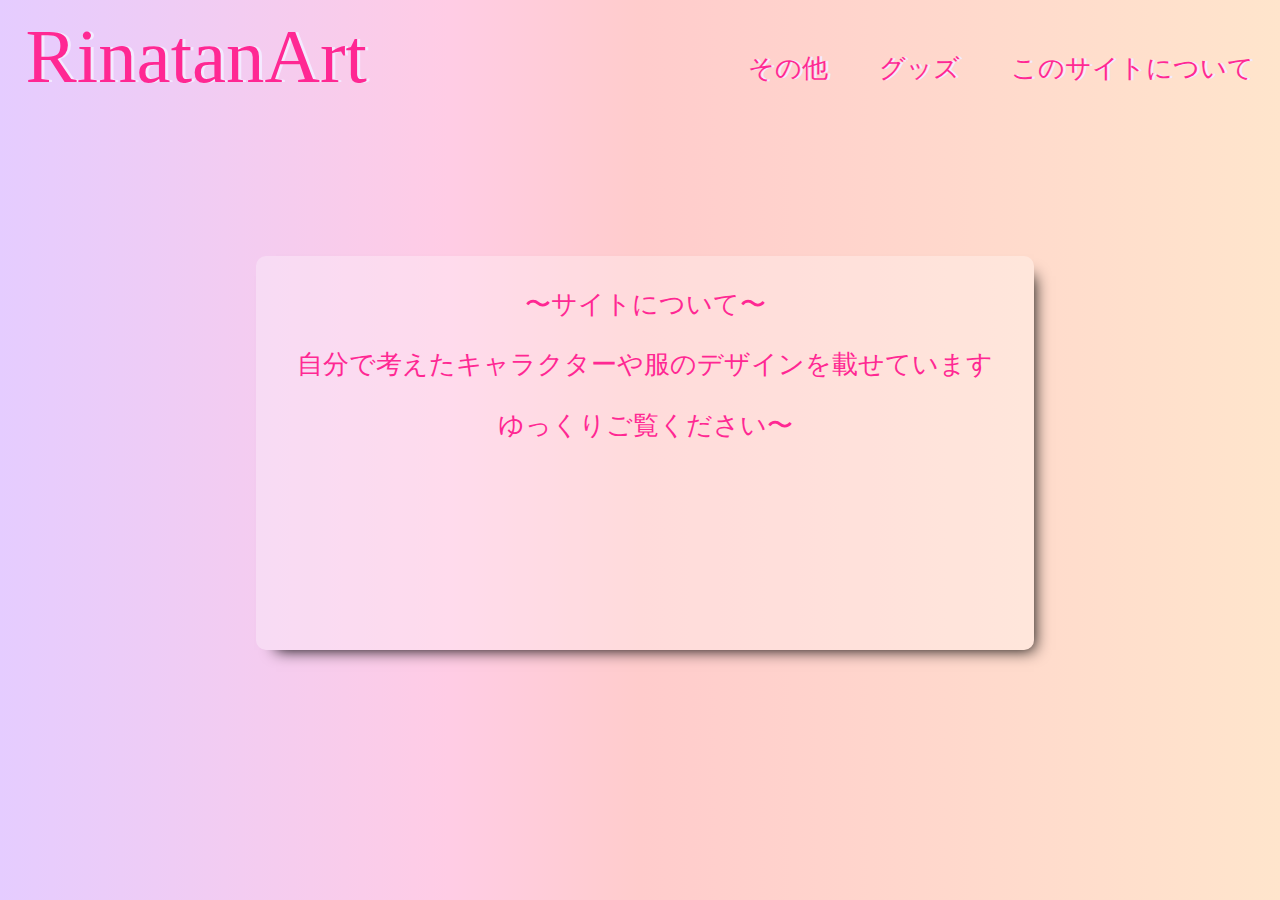
==== commit 983147de: "Merge pull request #24 from Tsr-rina/rina/4-2" ====
--- a/aboutsite.html
+++ b/aboutsite.html
@@ -60,23 +60,33 @@
 
         <div class="art-main">
 
-            <div class="art">
-                <br>
-                <h3>このサイトでは自分で考えたキャラクターや服のデザインを載せています</h3>
-                <h3>描いたものを自分の思い出として残しています</h3>
+            <div class="about">
+                <div class="comment_base">
+                    <p>〜サイトについて〜</p>
+                    <p>自分で考えたキャラクターや服のデザインを載せています</p>
+                    <p>ゆっくりご覧ください〜</p>
+                </div>
+
+
             </div>
             
         </div>
 
+    <script>
+        setInterval(function(){
+            document.oncontextmenu = function(){
+                return false;
+            }
+        },100) ; 
 
-
-
-
-
-
-
-
-    <script></script>
+        document.getElementsByTagName('html')[0].oncontextmenu = function(){
+            return false;
+        }
+        document.body.oncontextmenu = function(){
+            return false;
+        }
+        oncopy = "return false";
+    </script>
 
     </body>
 
--- a/layout.css
+++ b/layout.css
@@ -1,624 +1,658 @@
 /*stylesheet*/
 
-	a{
-		text-decoration:none;
+a{
+	text-decoration:none;
+}
+body{
+	margin:0px;
+	/*background-color:#ffdbff;*/
+	/*background:linear-gradient(to right,#e2c6ff,#ff89c4 35%,#ff8484 50%,);*/
+	/*2つ下*/
+	/*background:linear-gradient(to right,#e8d1ff,#ffa8d3 35%,#ff9e9e 50%,#ffedab);*/
+	/*下から6つ目の色*/
+	/*background:linear-gradient(to right,#efe0ff,#887c82 35%,#ffe0e0 50%,#ffefe0);*/	
+	
+  /*下から8つ目の色*/
+	/*background:linear-gradient(to right,#ead6ff,#ffd6ea 35%,#ffd6d6 50%,#ffead6);*/
+	
+  /*下から10つ目の色*/
+	background:linear-gradient(to right,#e5ccff,#ffcce5 35%,#ffcccc 50%,#ffe5cc);
+}
+
+/*ヘッダー部分*/
+/*パソコン用ヘッダー*/
+.header-big{
+	height:10vw;
+	/*background-color:pink;*/
+	width:100vw;
+}
+.header-logo-big{
+	font-size: 6vw;
+	float:left;
+	padding:1vw 2vw;
+}
+.header-logo-big a{
+	color:#ff2893;
+	text-shadow: 3px 0 0 #f4eaff;
+	font-family:Comic Sans MS;
+	/*color:#ff2893;*/
+	/*color:#8e1eff;*/
+}
+.header-big p{
+	color:red;
+	margin:0px;
+}
+.header-list-big li{
+	float:right;
+	font-size:2vw;
+	font-family:Comic Sans MS;
+	/* padding:33px 20px; */
+	padding: 4vw 2vw;
+	list-style:none;
+}
+.header-list-big a{
+	font-family:Comic Sans MS;
+	color:#ff2893;
+	text-shadow: 3px 0 0 #f4eaff;
+}
+.header-list-big{
+	width:100%;
+}
+.header-small{
+	display: none;
+}
+.slider-small{
+	display: none;
+}
+/*パソコン用ヘッダー終了*/
+
+
+
+/*ヘッダー部分終了*/
+
+
+/*イントロ部分*/
+.intro{
+	font-size:3vw;
+	color:#ff2893;
+	text-shadow: 3px 0 0 #f4eaff;
+	font-family:Comic Sans MS;
+	/*background-color:#FFD5EC;*/
+	width:100%;	
+	margin:0px 0px;
+}
+.intro p{
+	text-align:center;
+}
+
+/*イントロ部分終了*/
+
+
+/*スライダー部分*/
+.sliders{
+	height:60vw;
+	overflow:hidden;
+}
+.slider-wrapper{
+	width:300vw;
+	position:relative;
+	left:0;
+	will-change:transform;
+	animation:slider 10s infinite;
+	height:60vw;
+}
+.slide-item{
+	position:relative;
+	display: flex;
+	float:left;
+	margin:0px;
+	align-items: center;
+	width: 100vw;
+}
+.slide-item img{
+	height:60vw;
+	width:100vw;
+}
+
+@keyframes slider{
+	0%{
+		transform:translateX(0);
 	}
-	body{
-		/*background-color:#ffdbff;*/
-		/*background:linear-gradient(to right,#e2c6ff,#ff89c4 35%,#ff8484 50%,);*/
-		/*2つ下*/
-		/*background:linear-gradient(to right,#e8d1ff,#ffa8d3 35%,#ff9e9e 50%,#ffedab);*/
-		/*下から6つ目の色*/
-		/*background:linear-gradient(to right,#efe0ff,#887c82 35%,#ffe0e0 50%,#ffefe0);*/	
-
-		/*下から8つ目の色*/
-		/*background:linear-gradient(to right,#ead6ff,#ffd6ea 35%,#ffd6d6 50%,#ffead6);*/
-
-		/*下から10つ目の色*/
-		background:linear-gradient(to right,#e5ccff,#ffcce5 35%,#ffcccc 50%,#ffe5cc);
+	33%{
+		transform:translateX(-700px);
 	}
-	
-	/*ヘッダー部分*/
-	.header-big{
-		height:90px;
-		/*background-color:pink;*/
-		width:100%;
+	66%{
+		transform:translateX(-1000px);
 	}
-	.header-logo-big{
-		font-size:50px;
-		float:left;
-		padding:20px 40px;
+	100%{
+		transform:translateX(0);
 	}
-	.header-logo-big a{
-		color:#ff2893;
-		text-shadow: 3px 0 0 #f4eaff;
-		font-family:Comic Sans MS;
-		/*color:#ff2893;*/
-		/*color:#8e1eff;*/
-	}
-	.header-big p{
-		color:red;
-		margin:0px;
-	}
-	.header-list-big li{
-		float:right;
-		font-size:20px;
-		font-family:Comic Sans MS;
-		padding:33px 20px;
-		list-style:none;
-	}
-	.header-list-big a{
-		font-family:Comic Sans MS;
-		color:#ff2893;
-		text-shadow: 3px 0 0 #f4eaff;
-	}
-	.header-list-big{
-		width:100%;
-	}
-	.header-small{
-		display: none;
-	}
-	/*ヘッダー部分終了*/
-	
-	
-	/*イントロ部分*/
-	.intro{
-		font-size:25px;
-		color:#ff2893;
-		text-shadow: 3px 0 0 #f4eaff;
-		font-family:Comic Sans MS;
-		/*background-color:#FFD5EC;*/
-		width:100%;	
-		margin:0px 0px;
-	}
-	.intro p{
-		text-align:center;
-	}
-	
-	/*イントロ部分終了*/
-	
-	
-	/*スライダー部分*/
-	.sliders{
-		/*
-		border-top:solid 5px blue;
-		border-bottom:solid 5px blue;
-		*/
-		widows:100%;
-		height:650px;
-		overflow:hidden;
-		/*padding-left:130px;*/
-		/*padding-right:90px;*/
-	}
-	.slider-wrapper{
-		width:300%;
-		position:relative;
-		left:0;
-		will-change:transform;
-		animation:slider 10s infinite;
-	}
-	.slide-item{
-		position:relative;
-		display: flex;
-		float:left;
-		margin:0px;
-		align-items: center;
-	}
-	
+}
+@media screen and (max-width: 480px){
 	@keyframes slider{
 		0%{
 			transform:translateX(0);
 		}
 		33%{
-			transform:translateX(-1000px);
+			transform:translateX(-300px);
 		}
 		66%{
-			transform:translateX(-2000px);
+			transform:translateX(-700px);
 		}
 		100%{
 			transform:translateX(0);
 		}
-	}
-
-	#slider-small{
-		display:none;
-	}
-
-	/*スライダー部分終了*/
-		
+	}	
+}
+.slider-small{
+	display: none;
+}
+
+
+
+/*スライダー部分終了*/
 	
-	/*検索部分*/
+
+/*検索部分*/
+
+.color-search p{
+	font-size:40px;
+	font-family:Comic Sans MS;
+	text-align:center;
+	height:50px;
+	padding:25px;
+	border-top:solid 5px #ff2893;
+	border-bottom:solid 5px #ff2893;
+}
+.color-search{
+	height:100px;
+
+}
+
+/*検索部分終了*/
+
+
+
+/*ペンキ画像部分*/
+
+
+.main{
+	height: 1500px;
+	width:100%;
+	background-color:none;
+	/* margin-right:10px;
+	margin-left:10px; */
+}
+.color-item{
+	display:inline-block;
+	width:43%;
+	height:40vw;
+	border:solid 1px black;
+	/* margin-left:4%;
+	margin-top:5%; */
+	margin:2.9%;
+	border-radius:50%;
+}
+.color-item img{
+	height:26.5vw;
+	width:28.5vw;
+	/*margin:13% 19%;*/
+	margin-top:5%;
+	margin-left:34%;
+	border-radius: 5%;
+	border-radius:15%;
+	/*border:solid 3px black;*/
+	border-right:solid 1px black;
+	border-bottom:solid 1px black;
+}
+
+.main a{
+	color:black;
+}
+#redticket{
+	background:linear-gradient(140deg,#ff7f7f,white);
+}
+#pinkticket{
+	background:linear-gradient(140deg,#ff7fbf,white);
+}
+#orangeticket{
+	background:linear-gradient(140deg,#ffbf7f,white);
+}
+#yellowticket{
+	background:linear-gradient(140deg,#ffff7f,white);
+}
+#greenticket{
+	background:linear-gradient(140deg,#7fff7f,white);
+}
+#light-blueticket{
+	background:linear-gradient(140deg,#7fffff,white);
+}
+#blueticket{
+	background:linear-gradient(140deg,#7fbfff,white);
+}
+#purpleticket{
+	background:linear-gradient(140deg,#bf7fff,white);
+}
+#clothticket{
+	background:linear-gradient(140deg,#727272,white);
+}
+.color-item p{
+	margin:0px;
+	margin-top:17%;
+	margin-left:18%;
+	font-size:3vw;
+	font-weight:bond;
+	font-family:Comic Sans MS;
+	/*border-right:5px solid yellow;*/
+	width:15vw;
+	float:left;
+}
+#color-item-cloth-p{
+	font-size:4vw;
+	font-weight:bond;
+	font-family:Comic Sans MS;
+	/*border-right:5px solid yellow;*/
+	width:10vw;
+	float:left;
+	margin:0;
+	margin:40%;
+	margin-left:38%;
+}
+#red{
+
+	text-shadow: crimson 1px 0px 10px;
+	/*text-shadow: 1px 1px 2px crimson;*/
+}
+#pink{
+	text-shadow: deeppink 1px 0px 10px;
+}
+#orange{
+	text-shadow: darkorange 1px 0px 10px;
+}
+#yellow{
+	text-shadow:yellow 1px 0px 10px;
+}
+#green{
+	text-shadow:#228B22 1px 0px 10px;
+}
+#light-blue{
+	text-shadow:#00BFFF 1px 0px 10px;
+}
+#blue{
+	text-shadow:#1E90FF 1px 0px 10px;
+}
+#purple{
+	text-shadow:#9932CC 1px 0px 10px;
+}
+#cloth{
+	text-shadow:#525252 1px 0px 10px;
+}
+/* #blank{
+	height:250px;
+	width:30px;
+	opacity:0.5;
+} */
+
+/*ペンキ画像部分終了*/
+
+
+
+/*color-item-ヘッダー部分*/
+
+.header2{
+	background-color:rgba(255,213,236,0.3);
+	margin:0px;
+	height:15vw;
+}
+.header2 p{
+	/*color:#ff2893;*/
+	font-family:"Comic Sans MS";
+	font-size:10vw;
+	text-align:center;
+}
+
+
+
+/*color-itemヘッダー部分終了*/
+
+/*art-main*/
+.art-main{
+	height:auto;
+	width:100%;
+}
+/*art-main終了*/
 	
-	.color-search p{
-		font-size:40px;
-		font-family:Comic Sans MS;
-		text-align:center;
-		height:50px;
-		padding:25px;
-		border-top:solid 5px #ff2893;
-		border-bottom:solid 5px #ff2893;
-	}
-	.color-search{
-		height:100px;
-
-	}
-	
-	/*検索部分終了*/
-	
-	
-	
-	/*ペンキ画像部分*/
-	
-	
-	.main{
-		height:1500px;
-		background-color:none;
-		margin-right:10px;
-		margin-left:10px;
-	}
-	.color-item{
-		display:inline-block;
-		width:300px;
-		height:300px;
-		border:solid 1px black;
-		margin-left:7%;
-		margin-top:5%;
-		border-radius:50%;
-		
-	}
-	.color-item img{
-		height:200px;
-		width:200px;
-		/*margin:13% 19%;*/
-		margin-top:2%;
-		margin-left:34%;
-		border-radius: 5%;
-		border-radius:15%;
-		/*border:solid 3px black;*/
-		border-right:solid 1px black;
-		border-bottom:solid 1px black;
-	}
-	.main a{
-		color:black;
-	}
-	#redticket{
-		background:linear-gradient(140deg,#ff7f7f,white);
-	}
-	#pinkticket{
-		background:linear-gradient(140deg,#ff7fbf,white);
-	}
-	#orangeticket{
-		background:linear-gradient(140deg,#ffbf7f,white);
-	}
-	#yellowticket{
-		background:linear-gradient(140deg,#ffff7f,white);
-	}
-	#greenticket{
-		background:linear-gradient(140deg,#7fff7f,white);
-	}
-	#light-blueticket{
-		background:linear-gradient(140deg,#7fffff,white);
-	}
-	#blueticket{
-		background:linear-gradient(140deg,#7fbfff,white);
-	}
-	#purpleticket{
-		background:linear-gradient(140deg,#bf7fff,white);
-	}
-	#clothticket{
-		background:linear-gradient(140deg,#727272,white);
-	}
-	.color-item p{
-		margin:0px;
-		margin-top:17%;
-		margin-left:18%;
-		font-size:30px;
-		font-weight:bond;
-		font-family:Comic Sans MS;
-		/*border-right:5px solid yellow;*/
-		width:150px;
-		float:left;
-	}
-	.color-item h5{
-		font-size:30px;
-		font-weight:bond;
-		font-family:Comic Sans MS;
-		/*border-right:5px solid yellow;*/
-		width:150px;
-		float:left;
-		margin:0;
-		margin:40%;
-		margin-left:38%;
-	}
-	#red{
-
-		text-shadow: crimson 1px 0px 10px;
-		/*text-shadow: 1px 1px 2px crimson;*/
-	}
-	#pink{
-		text-shadow: deeppink 1px 0px 10px;
-	}
-	#orange{
-		text-shadow: darkorange 1px 0px 10px;
-	}
-	#yellow{
-		text-shadow:yellow 1px 0px 10px;
-	}
-	#green{
-		text-shadow:#228B22 1px 0px 10px;
-	}
-	#light-blue{
-		text-shadow:#00BFFF 1px 0px 10px;
-	}
-	#blue{
-		text-shadow:#1E90FF 1px 0px 10px;
-	}
-	#purple{
-		text-shadow:#9932CC 1px 0px 10px;
-	}
-	#cloth{
-		text-shadow:#525252 1px 0px 10px;
-	}
-	#blank{
-		height:250px;
-		width:30px;
-		opacity:0.5;
-	}
-
-
-	/*ペンキ画像部分終了*/
-	
-	
-	/*color-item-ヘッダー部分*/
-	
-	.header2{
-		background-color:rgba(255,213,236,0.3);
-		margin:0px;
-		height:100px;
-	}
-	.header2 p{
-		/*color:#ff2893;*/
-		font-family:"Comic Sans MS";
-		font-size:50px;
-		text-align:center;
-	}
-
-	
-	
-	/*color-itemヘッダー部分終了*/
-		
-	
-	/*絵の部分*/
-	
-	.art{
-		height:500px;
-	}
-	.art-red img{
-		/*height:350px;*/
-		/*width:350px;*/
-		float:left;
-		border:10px solid rgba(255,127,127,0.2);
-		box-shadow:10px 10px 15px -10px;
-	}
-	.art-pink img{
-		/*height:350px;*/
-		/*width:350px;*/
-		float:left;
-		border:10px solid rgba(255,127,255,0.2);
-		box-shadow:10px 10px 15px -10px;
-	}
-	.art-orange img{
-		/*height:350px;*/
-		/*width:350px;*/
-		float:left;
-		border:10px solid rgba(255,191,127,0.2);
-		box-shadow:10px 10px 15px -10px;
-	}
-	.art-yellow img{
-		/*height:350px;*/
-		/*width:350px;*/
-		float:left;
-		border:10px solid rgba(255,255,127,0.2);
-		box-shadow:10px 10px 15px -10px;
-	}
-	.art-green img{
-		/*height:350px;*/
-		/*width:350px;*/
-		float:left;
-		border:10px solid rgba(191,255,127,0.2);
-		box-shadow:10px 10px 15px -10px;
-	}
-	.art-lightblue img{
-		/*height:350px;*/
-		/*width:350px;*/
-		float:left;
-		border:10px solid rgba(127,255,255,0.2);
-		box-shadow:10px 10px 15px -10px;
-	}
-	.art-blue img{
-		/*height:350px;*/
-		/*width:350px;*/
-		float:left;
-		border:10px solid rgba(127,191,255,0.2);
-		box-shadow:10px 10px 15px -10px;
-	}
-	.art-purple img{
-		/*height:350px;*/
-		/*width:350px;*/
-		float:left;
-		border:10px solid rgba(191,127,255,0.2);
-		box-shadow:10px 10px 15px -10px;
-	}
-	.art-cloth img{
-		height:400px;
-		width:550px;
-		margin-top:35px;
-		margin-left:3%;
-		/*margin-right:35px;*/
-		margin-bottom:15px;
-		float:left;
-		border:10px solid rgba(243,243,243,0.2);
-		box-shadow:10px 10px 15px -10px;
-	}
-	.gb{
-		background-color: white;
-		border:solid 3px palevioletred;
-		width:60px;
-		height:60px;
-		border-radius: 50%;
-		outline:none;
-
-	}
-	
-
-	#pigra{
-		height:350px;
-		width:350px;
-	}
-	
-	
-	/*絵の部分終了*/
-	
-	/*pink.html開始*/
-	.art-pink{
-		position:relative;
-		width:500px;
-		height:500px;
-		margin:5%;
-	}
-	#PigraGood{
-		position:absolute;
-		top:58%;
-		left:58%;
-	}
-
-	/*pink.html終了*/
-	
-	
-	
-	/*yellowの部分の2個目のネズミのイラスト*/
-	
-	#mouse-art{
-		height:350px;
-		width:500px;
-		margin-right:0px;
-	}
-	
-	/*yellowの部分の2個目のネズミのイラスト終了*/
-	
-	
-	/*greenの部分の1個目の電話のイラスト*/
-	
-	#green-phone{
-		height:350px;
-		width:500px;
-	}
-	
-	/*greenの部分の1個目の電話のイラスト終了*/
-
-
-	/*guzzuのページ開始*/
-	.guzzu h4{
-		text-align:center;
-		color:#ff2893;
-	}
-	#guzz_look_btn{
-		border:solid 2px #ff2893;
-		border-radius: 5px;
-		color:#ff2893;	
-		box-shadow: 2px 2px 3px gray;
-		outline:none;	
-	}
-	#guzzu_page{
-		text-align: center;
-	}
-	#guzzu_page a{
-		color:#ff2893;
-	}
-	
-	/*guzzuのページ終了*/
-	
-	/*aboutesitaのページ*/
-	
-	.about{
-		margin:0;
-	}
-	
-	.about p{
-		text-align:center;
-		font-family:Comic Sans MS;
-		color:black;
-		font-size:30px;
-	}
-	.art{
-		text-align:center;
-	}
-	.art h3{
-		color:#ff2893;
-	}
-	
-	/*aboutesiteのページ終了*/
-
-	/*other.htmlのページ開始*/
-	#other{
-		text-align: center;
-	}
-	/*other.htmlのページ終了*/	
-
-	/*footer部分開始*/
-	#footer{
-		background-color: #f9f4ff;
-		height:500px;
-	}
-
-	/*footer部分終了*/
-
-	/*orange.html開始*/
-	.art h3{
-		text-align:center;
-	}
-
-	/*orange.html終了*/
-
-
-	@media screen and (max-width:767px) {
-	
-	/*ヘッダー部分*/
-	.header-big{
-		display:none;
-	}
-	.header-small{
-		display:block;
-		height:90px;
-		/*background-color:pink;*/
-		width:100%;
-	}
-	.header-logo-small{
-		font-size:40px;
-		text-align:center;
-	}
-	.header-logo-small a{
-		color:#ff2893;
-		/*color:#8e1eff;*/
-	}
-	.header-small p{
-		color:#ff2893;
-		margin:0px;
-	}
-	.header-list-small li{
-		font-size:10%;
-		margin:1% 5%;
-		font-family:Comic Sans MS;
-		/*padding:33px 20px;*/
-		list-style:none;
-		float:left;
-	}
-	.header-list-small a{
-		color:#ff2893;
-	}
-	#li-first{
-		margin-left:23%;
-	}
-
-	.header-list-small{
-		width:100%;
-	}
-	/*ヘッダー部分終了*/
-
-	/*イントロ部分*/
-	.intro{
-		width:100%;
-	}
-	.intro p{
-		font-size:5px;
-		text-align:center;
-	}
-
-	/*イントロ部分終了*/
-
-	/*スライダー部分開始*/
-
-	#slider-big{
-		display:none;
-	}
-
-	#slider-small{
-		display:block;
-	}
-	#slider-small img{
-		width:100%;
-	}
-
-
-	/*スライダー部分終了*/
-
-
-
-	/*カラー選択部分開始*/
-	.color-item{
-		display:inline-block;
-		width:200px;
-		height:200px;
-		/*border:solid 3px blue;*/
-		margin-left:10%;
-		margin-top:5%;
-		border-radius:50%;
-	}
-	.color-item img{
-		height:130px;
-		width:130px;
-		/*margin:13% 19%;*/
-		margin-top:2%;
-		margin-left:34%;
-		border-radius: 5%;
-		border-radius:15%;
-	}
-	.color-item p{
-		margin:0px;
-		margin-top:17%;
-		margin-left:18%;
-		font-size:20px;
-		font-weight:bond;
-		font-family:Comic Sans MS;
-		/*border-right:5px solid yellow;*/
-		width:150px;
-		float:left;
-	}
-	/*カラー選択部分終了*/
-
-	/*aboutesitaのページ*/	
-	.about p{
-		text-align:center;
-		font-family:Comic Sans MS;
-		color:black;
-		font-size:15px;
-	}
-	
-	/*aboutesiteのページ終了*/
-
-
-	/*各作品サイズ開始*/
-	#pigra{
-		height:350px;
-		width:350px;
-	}
-
-	.art-cloth img{
-		height:400px;
-		width:550px;
-		margin-top:35px;
-		margin-left:3%;
-		/*margin-right:35px;*/
-		margin-bottom:15px;
-		float:left;
-		border:10px solid rgba(243,243,243,0.2);
-		box-shadow:10px 10px 15px -10px;
-	}
-
-
-
-	/*各作品サイズ終了*/
-
-
-
-}+
+/*絵の部分*/
+
+.art{
+	height:500px;
+}
+
+.gb{
+	background-color: white;
+	border:solid 3px palevioletred;
+	width:60px;
+	height:60px;
+	border-radius: 50%;
+	outline:none;
+
+}
+
+/*絵の部分終了*/
+
+
+
+
+
+/*guzzuのページ開始*/
+.guzzu p{
+	text-align:center;
+	color:#ff2893;
+	font-size:2vw;
+}
+.comment_base{
+	text-align: center;
+	width: 60vw;
+	height: 30vw;
+	background-color:rgba(255, 255,255,0.3);
+	border: solid 5px rgba(255, 40,147, 0.0);
+	box-shadow:10px 10px 15px -10px;
+	border-radius:10px;
+	margin-left: 20vw;
+	margin-top:10vw;
+}
+#comment_base_first_p{
+	margin-top: 10%;
+}
+#guzz_look_btn{
+	height:5vw;
+	width: 20vw;
+	font-size: 1.5vw;
+	border:solid 2px #ff2893;
+	border-radius: 5px;
+	color:#ff2893;	
+	box-shadow: 2px 2px 3px gray;
+	outline:none;	
+}
+#guzzu_page_skip{
+	margin-top: 10%;
+	text-align: center;
+}
+#guzzu_page a{
+	color:#ff2893;
+}
+
+/*guzzuのページ終了*/
+
+/*aboutesitaのページ*/
+
+.about{
+	margin:0;
+}
+
+.about p{
+	text-align:center;
+	font-family:Comic Sans MS;
+	color:black;
+	font-size:2vw;
+	color:#ff2893;
+}
+/*aboutesiteのページ終了*/
+
+/*other.htmlのページ開始*/
+.other{
+	text-align: center;
+}
+/*comment_base in guzzu.html*/
+#other_comment_base_p{
+	color:#ff2893 ;
+	margin-top: 10%;
+	font-size:2vw;
+}
+.comment_base p{
+	color:#ff2893;
+	font-size:2vw;
+}
+/*other.htmlのページ終了*/
+
+
+/*footer部分開始*/
+#footer{
+	background-color: #f9f4ff;
+	height:500px;
+}
+
+/*footer部分終了*/
+
+/*orange.html開始*/
+.art h3{
+	text-align:center;
+}
+
+/*orange.html終了*/
+
+/*ヘッダー部分*/
+.header-small{
+	display:none;
+}
+.header-big{
+	display:block;
+}
+/*ヘッダー部分終了*/
+
+/*スライド部分*/
+/* .sliders{
+	display:block;
+}
+#slider-small{
+	display:none;
+} */
+/*スライド部分終了*/
+
+
+/*イントロ部分*/
+/*イントロ部分終了*/
+
+/*red.html*/
+.art-red{
+	height:32vw;
+	width:100%;
+	/* margin:3vw; */
+	margin-top:3vw;
+	margin-bottom:3vw;
+	float:left;
+	display: flex;	
+}
+.art-img{
+	height:30vw;
+	width:45vw;
+	margin:2vw;
+	border:10px solid rgba(255,127,127,0.2);
+	box-shadow:10px 10px 15px -10px;	
+}
+
+/*red.html終了*/
+
+/*pink.html*/
+.art-pink{
+	height:32vw;
+	width:100%;
+	/* margin:3vw; */
+	margin-top:3vw;
+	margin-bottom:3vw;
+	float:left;
+	display: flex;
+}
+.art-pink img{
+	height:30vw;
+	width:45vw;
+	margin:2vw;
+	border:10px solid rgba(255,127,255,0.2);
+	box-shadow:10px 10px 15px -10px;
+}
+
+#pigra{
+	height:30vw;
+	width:45vw;
+}
+#pink_munyo{
+	height:30vw;
+	margin-left:2vw;
+}
+/*pink.html終了*/
+
+/*orange.html*/
+.art-orange{
+	height:32vw;
+	width:100%;
+	/* margin:3vw; */
+	margin-top:3vw;
+	margin-bottom:3vw;
+	float:left;
+	display: flex;	
+}
+.art-orange img{
+	height:30vw;
+	width:45vw;
+	margin:2vw;
+	border:10px solid rgba(255,191,127,0.2);
+	box-shadow:10px 10px 15px -10px;	
+}
+
+/*orange.html終了*/
+
+/*yellow.html*/
+.art-yellow{
+	height:32vw;
+	width:100%;
+	/* margin:3vw; */
+	margin-top:3vw;
+	margin-bottom:3vw;
+	float:left;
+	display: flex;	
+}
+.art-yellow img{
+	height:30vw;
+	width:45vw;
+	margin:2vw;
+	border:10px solid rgba(255,255,127,0.2);
+	box-shadow:10px 10px 15px -10px;
+}
+#mouse-art{
+	height:30vw;
+	width:45vw;
+}
+
+/*yellow.html終了*/
+
+/*green.html*/
+.art-green{
+	height:32vw;
+	width:100%;
+	/* margin:3vw; */
+	margin-top:3vw;
+	margin-bottom:3vw;
+	float:left;
+	display: flex;		
+}
+.art-green img{
+	height:30vw;
+	width:45vw;
+	margin:2vw;
+	border:10px solid rgba(191,255,127,0.2);
+	box-shadow:10px 10px 15px -10px;	
+}
+#green-phone{
+	height:30vw;
+	width:45vw;	
+}
+#green_munyo{
+	height:30vw;
+}
+/*green.html終了*/
+
+/*light-blue*/
+.art-lightblue{
+	height:32vw;
+	width:100%;
+	/* margin:3vw; */
+	margin-top:3vw;
+	margin-bottom:3vw;
+	float:left;
+	display: flex;		
+}
+.art-lightblue img{
+	height:30vw;
+	width:45vw;
+	margin:2vw;
+	border:10px solid rgba(127,255,255,0.2);
+	box-shadow:10px 10px 15px -10px;	
+}
+#lightblue_munyo{
+	height:30vw;
+	width:45vw;
+}
+/*light-blue終了*/
+
+/*blue.html*/
+.art-blue{
+	height:32vw;
+	width:100%;
+	/* margin:3vw; */
+	margin-top:3vw;
+	margin-bottom:3vw;
+	float:left;
+	display: flex;	
+}
+.art-blue img{
+	height:30vw;
+	width:45vw;
+	margin:2vw;
+	border:10px solid rgba(127,191,255,0.2);
+	box-shadow:10px 10px 15px -10px;	
+}
+
+
+/*blue.html終了*/
+
+/*purple.html*/
+.art-puple{
+	height:32vw;
+	width:100%;
+	/* margin:3vw; */
+	margin-top:3vw;
+	margin-bottom:3vw;
+	float:left;
+	display: flex;		
+}
+.art-puple img{
+	height:30vw;
+	width:45vw;
+	margin:2vw;
+	border:10px solid rgba(191,127,255,0.2);
+	box-shadow:10px 10px 15px -10px;	
+}
+/*#mouse-art in yellow.html*/
+
+/*purple.html終了*/
+
+
+/*cloth.html*/
+.art-cloth{
+	height:32vw;
+	width:100%;
+	/* margin:3vw; */
+	margin-top:3vw;
+	margin-bottom:3vw;
+	float:left;
+	display: flex;	
+}
+.art-cloth img{
+	height:30vw;
+	width:45vw;
+	margin:2vw;
+	border:10px solid rgba(243,243,243,0.2);
+	box-shadow:10px 10px 15px -10px;	
+}
+/*cloth.html終了*/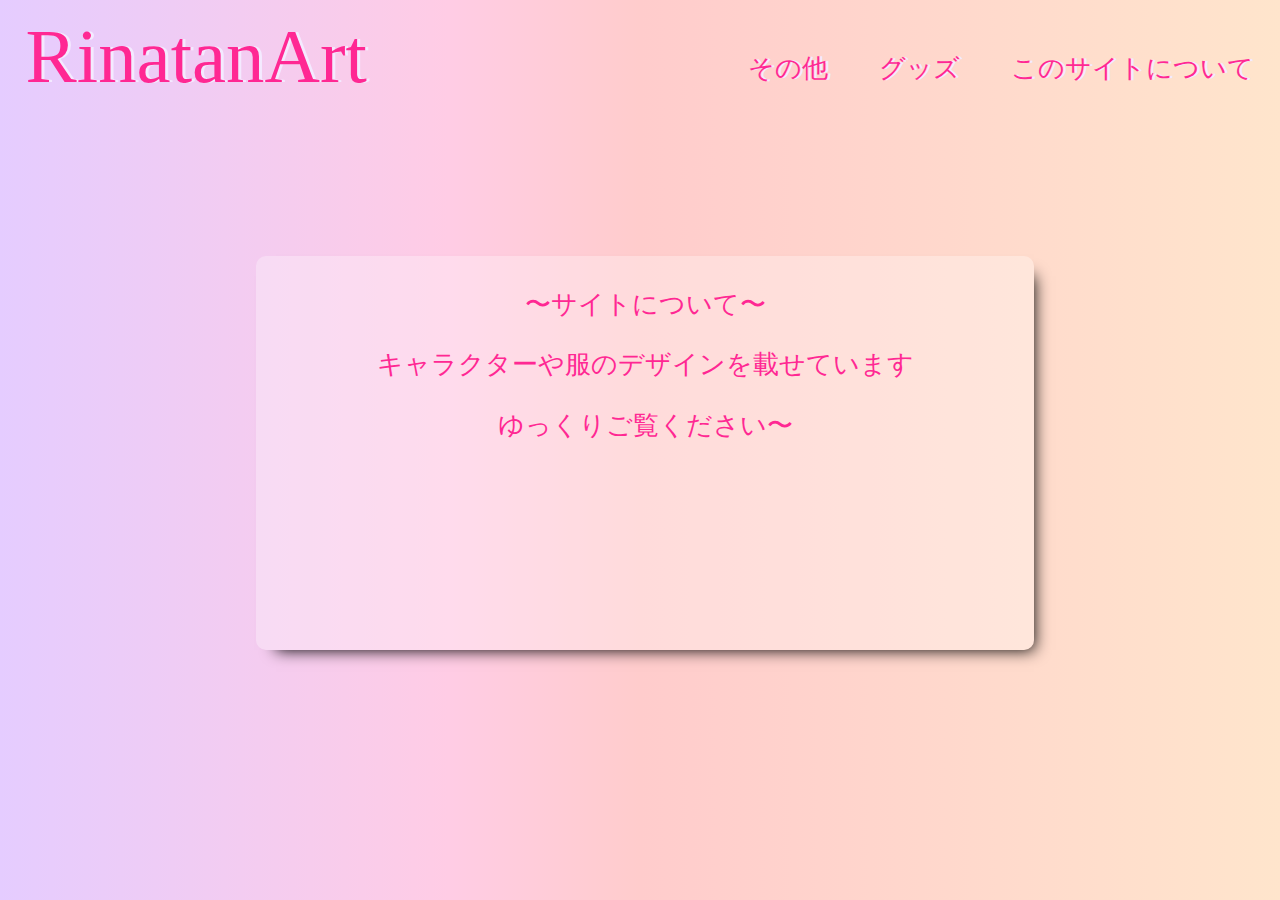
==== commit a52d3bb3: "new branch" ====
--- a/aboutsite.html
+++ b/aboutsite.html
@@ -63,7 +63,7 @@
             <div class="about">
                 <div class="comment_base">
                     <p>〜サイトについて〜</p>
-                    <p>自分で考えたキャラクターや服のデザインを載せています</p>
+                    <p>キャラクターや服のデザインを載せています</p>
                     <p>ゆっくりご覧ください〜</p>
                 </div>
 
--- a/layout.css
+++ b/layout.css
@@ -464,7 +464,7 @@
 	float:left;
 	display: flex;	
 }
-.art-img{
+.art-red img{
 	height:30vw;
 	width:45vw;
 	margin:2vw;
@@ -617,7 +617,7 @@
 /*blue.html終了*/
 
 /*purple.html*/
-.art-puple{
+.art-purple{
 	height:32vw;
 	width:100%;
 	/* margin:3vw; */
@@ -626,7 +626,7 @@
 	float:left;
 	display: flex;		
 }
-.art-puple img{
+.art-purple img{
 	height:30vw;
 	width:45vw;
 	margin:2vw;
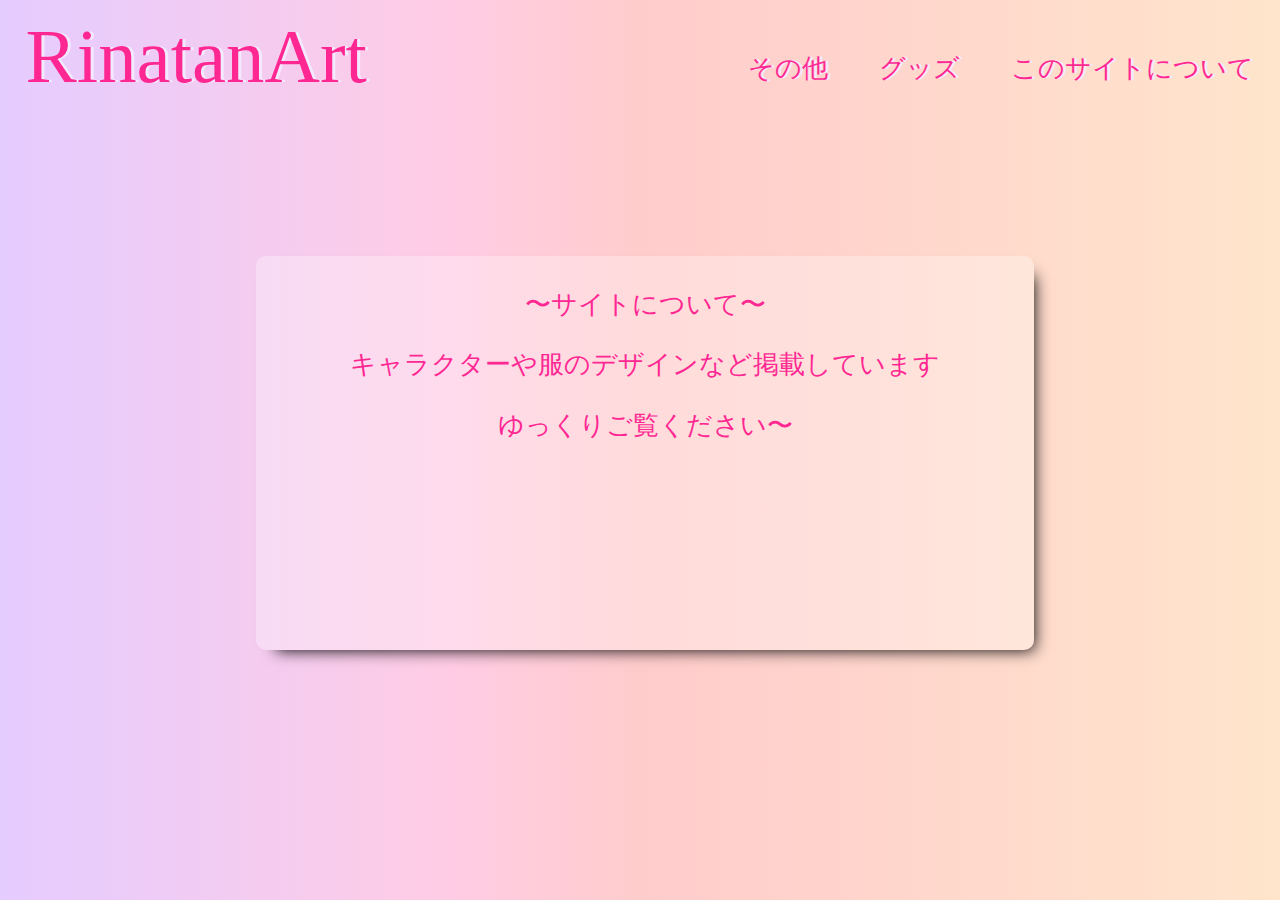
==== commit b8fb26ef: "Merge pull request #27 from Tsr-rina/rina/4-5" ====
--- a/aboutsite.html
+++ b/aboutsite.html
@@ -63,11 +63,9 @@
             <div class="about">
                 <div class="comment_base">
                     <p>〜サイトについて〜</p>
-                    <p>キャラクターや服のデザインを載せています</p>
+                    <p>キャラクターや服のデザインなど掲載しています</p>
                     <p>ゆっくりご覧ください〜</p>
                 </div>
-
-
             </div>
             
         </div>
--- a/layout.css
+++ b/layout.css
@@ -5,15 +5,6 @@
 }
 body{
 	margin:0px;
-	/*background-color:#ffdbff;*/
-	/*background:linear-gradient(to right,#e2c6ff,#ff89c4 35%,#ff8484 50%,);*/
-	/*2つ下*/
-	/*background:linear-gradient(to right,#e8d1ff,#ffa8d3 35%,#ff9e9e 50%,#ffedab);*/
-	/*下から6つ目の色*/
-	/*background:linear-gradient(to right,#efe0ff,#887c82 35%,#ffe0e0 50%,#ffefe0);*/	
-	
-  /*下から8つ目の色*/
-	/*background:linear-gradient(to right,#ead6ff,#ffd6ea 35%,#ffd6d6 50%,#ffead6);*/
 	
   /*下から10つ目の色*/
 	background:linear-gradient(to right,#e5ccff,#ffcce5 35%,#ffcccc 50%,#ffe5cc);
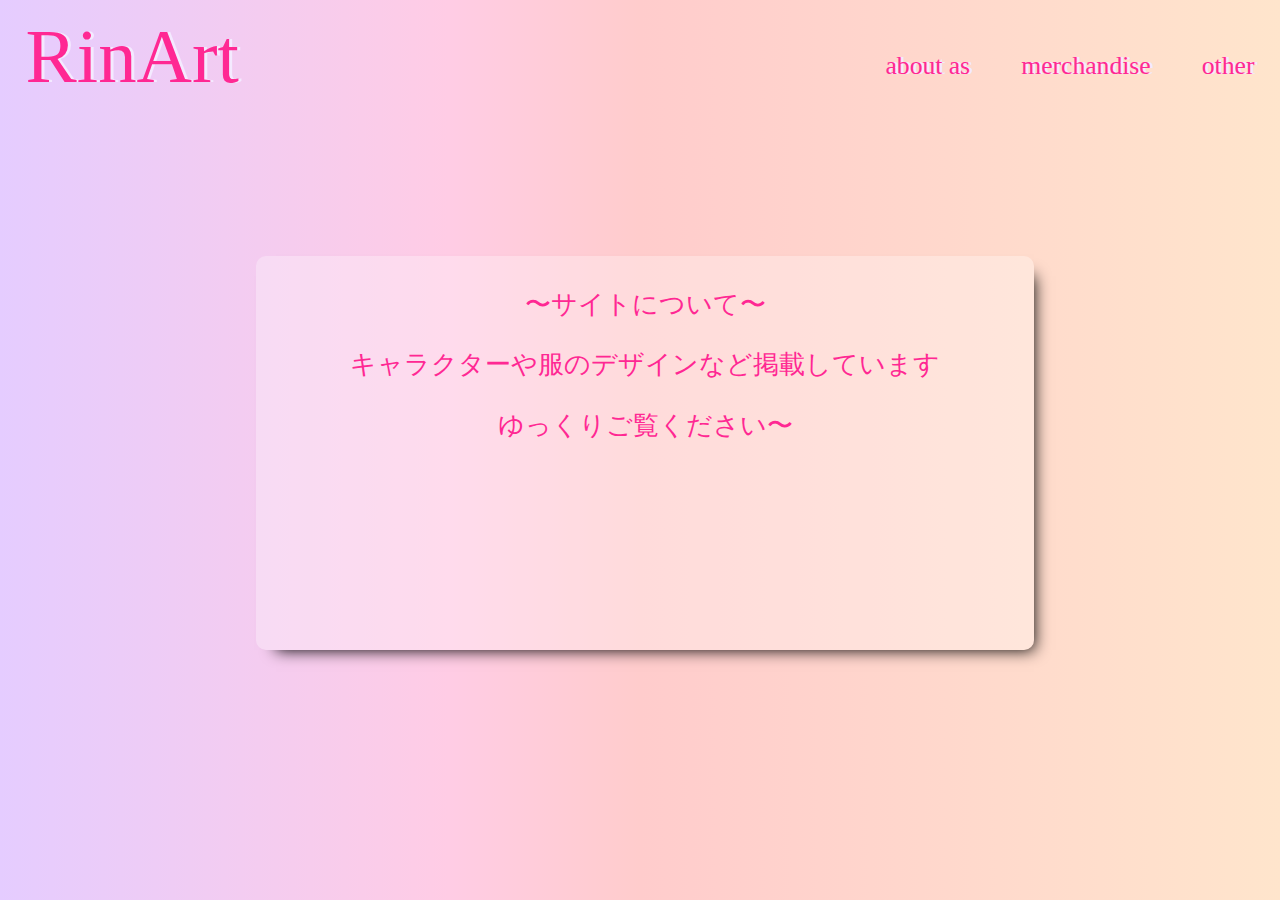
==== commit 20375a15: "Merge pull request #48 from Tsr-rina/rina/base" ====
--- a/aboutsite.html
+++ b/aboutsite.html
@@ -4,7 +4,7 @@
     <head>
         <meta charset="UTF-8">
         <link rel="stylesheet" href="layout.css">
-        <link rel="shortcut icon" href="MC2/favicon.png">
+        <link rel="shortcut icon" href="MC2/favicon_1.png">
         <title>RinatanArt</title>
         <!-- Global site tag (gtag.js) - Google Analytics -->
         <script async src="https://www.googletagmanager.com/gtag/js?id=G-3Z1XG02672"></script>
@@ -25,15 +25,15 @@
         <div class="header-big">
 
             <div class="header-logo-big">
-            <p><a href="index.html">RinatanArt</a></p>
+            <p><a href="index.html">RinArt</a></p>
             </div>
 
 
             <div class="header-list-big">
                 <ul>
-                <li><a href="aboutsite.html">このサイトについて</a></li>
-                <li><a href="guzzu.html">グッズ</a></li>
-                <li><a href="other.html">その他</a></li>
+                <li><a href="other.html">other</a></li>
+                <li><a href="guzzu.html">merchandise</a></li>
+                <li><a href="aboutsite.html">about as</a></li>
                 </ul>
             </div>
 
@@ -42,15 +42,15 @@
         <div class="header-small">
 
             <div class="header-logo-small">
-            <p><a href="index.html">RinatanArt</a></p>
+            <p><a href="index.html">RinArt</a></p>
             </div>
 
 
             <div class="header-list-small">
                 <ul>
-                <li id="li-first"><a href="aboutsite.html">このサイトについて</a></li>
-                <li><a href="guzzu.html">グッズ</a></li>
-                <li><a href="other.html">その他</a></li>
+                <li id="li-first"><a href="other.html">other</a></li>
+                <li><a href="guzzu.html">merchandise</a></li>
+                <li><a href="aboutsite.html">about as</a></li>
                 </ul>
             </div>
 
--- a/layout.css
+++ b/layout.css
@@ -142,6 +142,18 @@
 
 
 /*スライダー部分終了*/
+
+/*news部分*/
+.news_part{
+    background-color:rgba(255, 255,255,0.3);
+}
+.news_part p{
+    text-align: center;
+    color:#ff2893;
+    font-size: 2vw;
+	font-family:Comic Sans MS;
+}
+/*news部分終了*/
 	
 
 /*検索部分*/
@@ -168,7 +180,7 @@
 
 
 .main{
-	height: 1500px;
+	/* height: 1500px; */
 	width:100%;
 	background-color:none;
 	/* margin-right:10px;
@@ -410,8 +422,17 @@
 
 /*footer部分開始*/
 #footer{
-	background-color: #f9f4ff;
-	height:500px;
+	/* background-color: #f9f4ff; */
+	height:auto;
+	/*下から10つ目の色*/
+	background:linear-gradient(to right,#e5ccff,#ffcce5 35%,#ffcccc 50%,#ffe5cc);
+}
+#footer-main{
+	background: rgba(255,255,255,0.3);
+	height: auto;
+	text-align: center;
+	color: #ff2893;
+	font-family:Comic Sans MS;
 }
 
 /*footer部分終了*/
